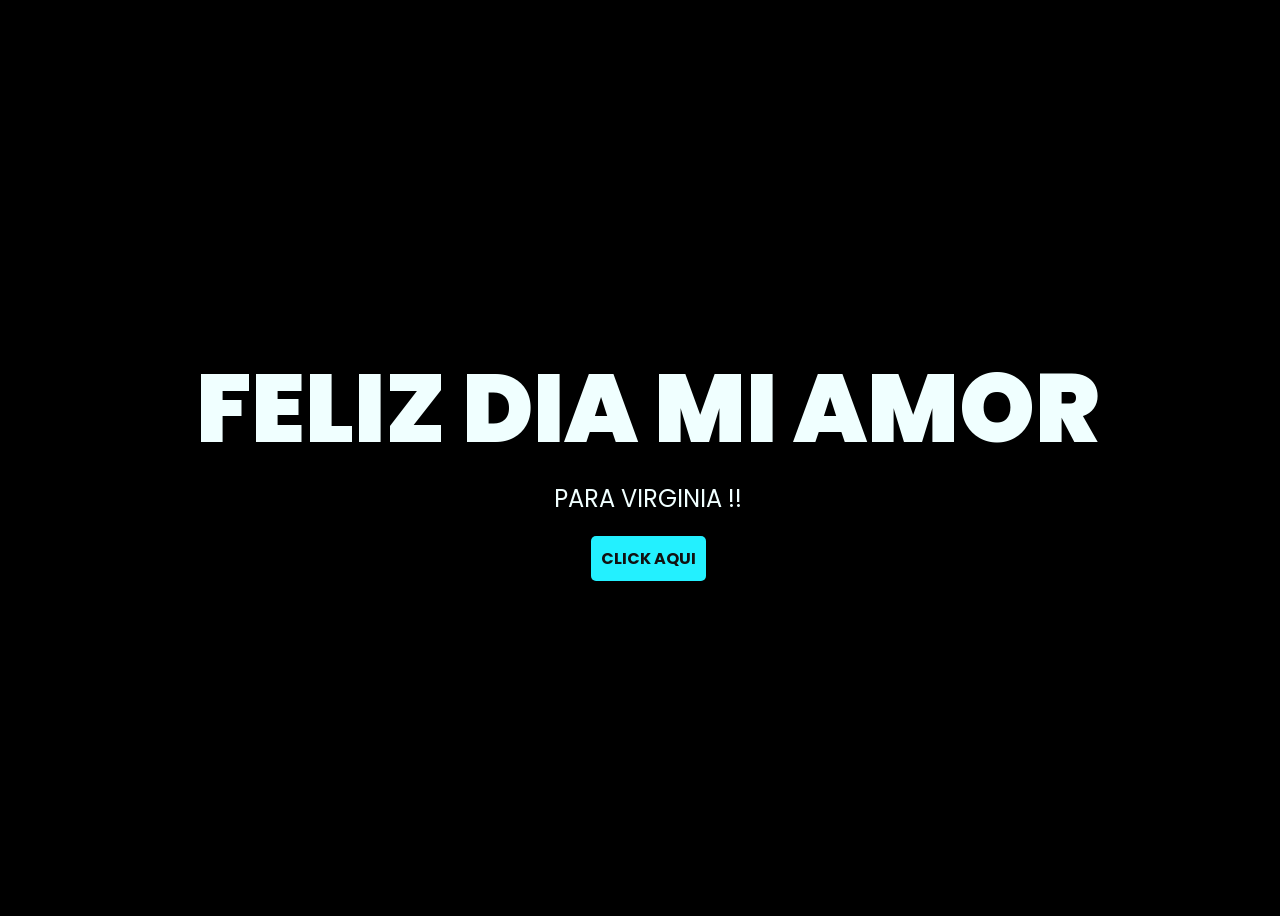
==== index.html @ 9cbfe5ed "creando mi sitio" ====
<!DOCTYPE html>
<html lang="en">
<head>
    <meta charset="UTF-8">
    <meta http-equiv="X-UA-Compatible" content="IE=edge">
    <meta name="viewport" content="width=device-width, initial-scale=1.0">
    <link rel="stylesheet" href="css/style.css">
    <link rel="icon" href="img/flowers.png" type="image/x-icon">
    <title>DyN</title>
</head>
<body>
    <div class="greetings">
    <!-- silahkan menambah kata sesuai keinginan dengan <span>text...</span -->
        <span>FELIZ</span>
        <span>DIA</span>
        <span>MI</span>
        <span>AMOR</span>
    </div>
    <div class="description">
        <span>PARA VIRGINIA !!</span>
    </div>
    <div class="button">
        <button class="hola">
            <a href="DyN.html">CLICK AQUI</a>
        </button>
    </div>
</body>
</html>
---- css/style.css ----
@import url('https://fonts.googleapis.com/css2?family=Poppins:ital,wght@0,500;1,900&display=swap');
*{
    font-family: 'Poppins',cursive;
}
body{
    color: azure;
    width: 100%;
    height: 100vh;
    display: flex;
    flex-direction: column;
    align-items: center;
    justify-content: center;
    background-color: black;
}
.hola{
    padding: 10px;
    background-color: #23f0ff;
    font-weight: bolder;
    border: none;
    color: white;
    border-radius: 5px;
}

.hola:hover{
    box-shadow: 1px 1px 10px#23f0ff;
}
.greetings{
    font-size: 6rem;
    font-weight: 900;
}
.greetings > span{
    animation: glow 2.5s ease-in-out infinite;
}
@keyframes glow{
    0%, 100%{
        color: #fff;
        text-shadow: 0 0 12px #39c6d6, 0 0 50px #39c6d6, 0 0 100px #39c6d6;
    }
    10%, 90%{
        color: #111;
        text-shadow: none;
    }
}
.greetings > span:nth-child(2){
    animation-delay: .2s ;
}
.greetings > span:nth-child(3){
    animation-delay: .4s ;
}
.greetings > span:nth-child(4){
    animation-delay: .6s;
}
.greetings > span:nth-child(5){
    animation-delay: .8s;
}

.description{
    font-size: 1.5rem;
    margin-bottom: 20px;
}

.button a{
    text-decoration: none;
    font-size: 1rem;
    color: #111;
}

@media screen and (max-width:574px){
    .greetings{
        display: block;
        font-size: 3rem;
        font-weight: 500;
        text-align: center;
    }
    .description{
        font-size: 1rem;
    }
    
    .button a{
        font-size: .5rem;
    }
}
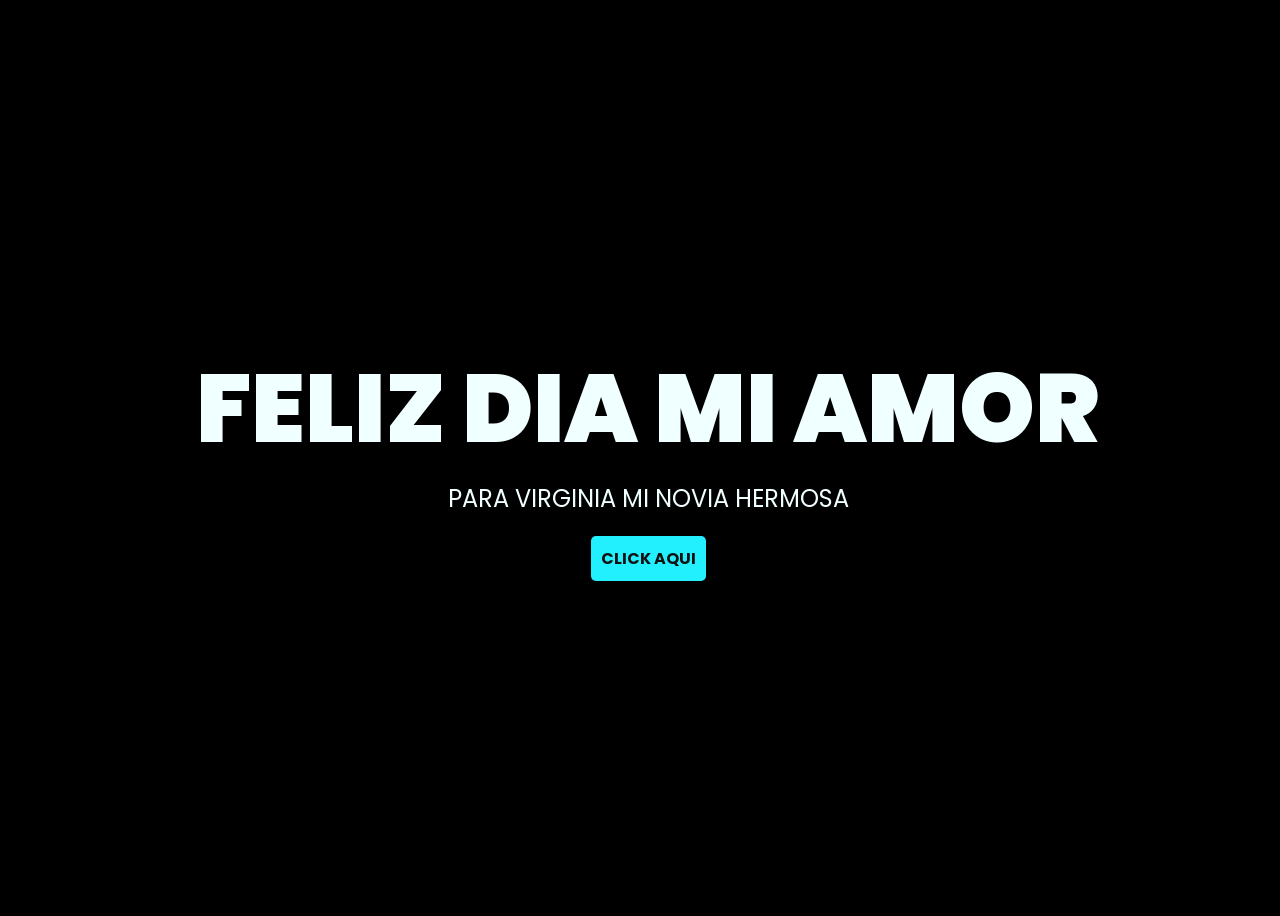
==== commit 759467bf: "add text" ====
--- a/index.html
+++ b/index.html
@@ -17,7 +17,7 @@
         <span>AMOR</span>
     </div>
     <div class="description">
-        <span>PARA VIRGINIA !!</span>
+        <span>PARA VIRGINIA MI NOVIA HERMOSA</span>
     </div>
     <div class="button">
         <button class="hola">
